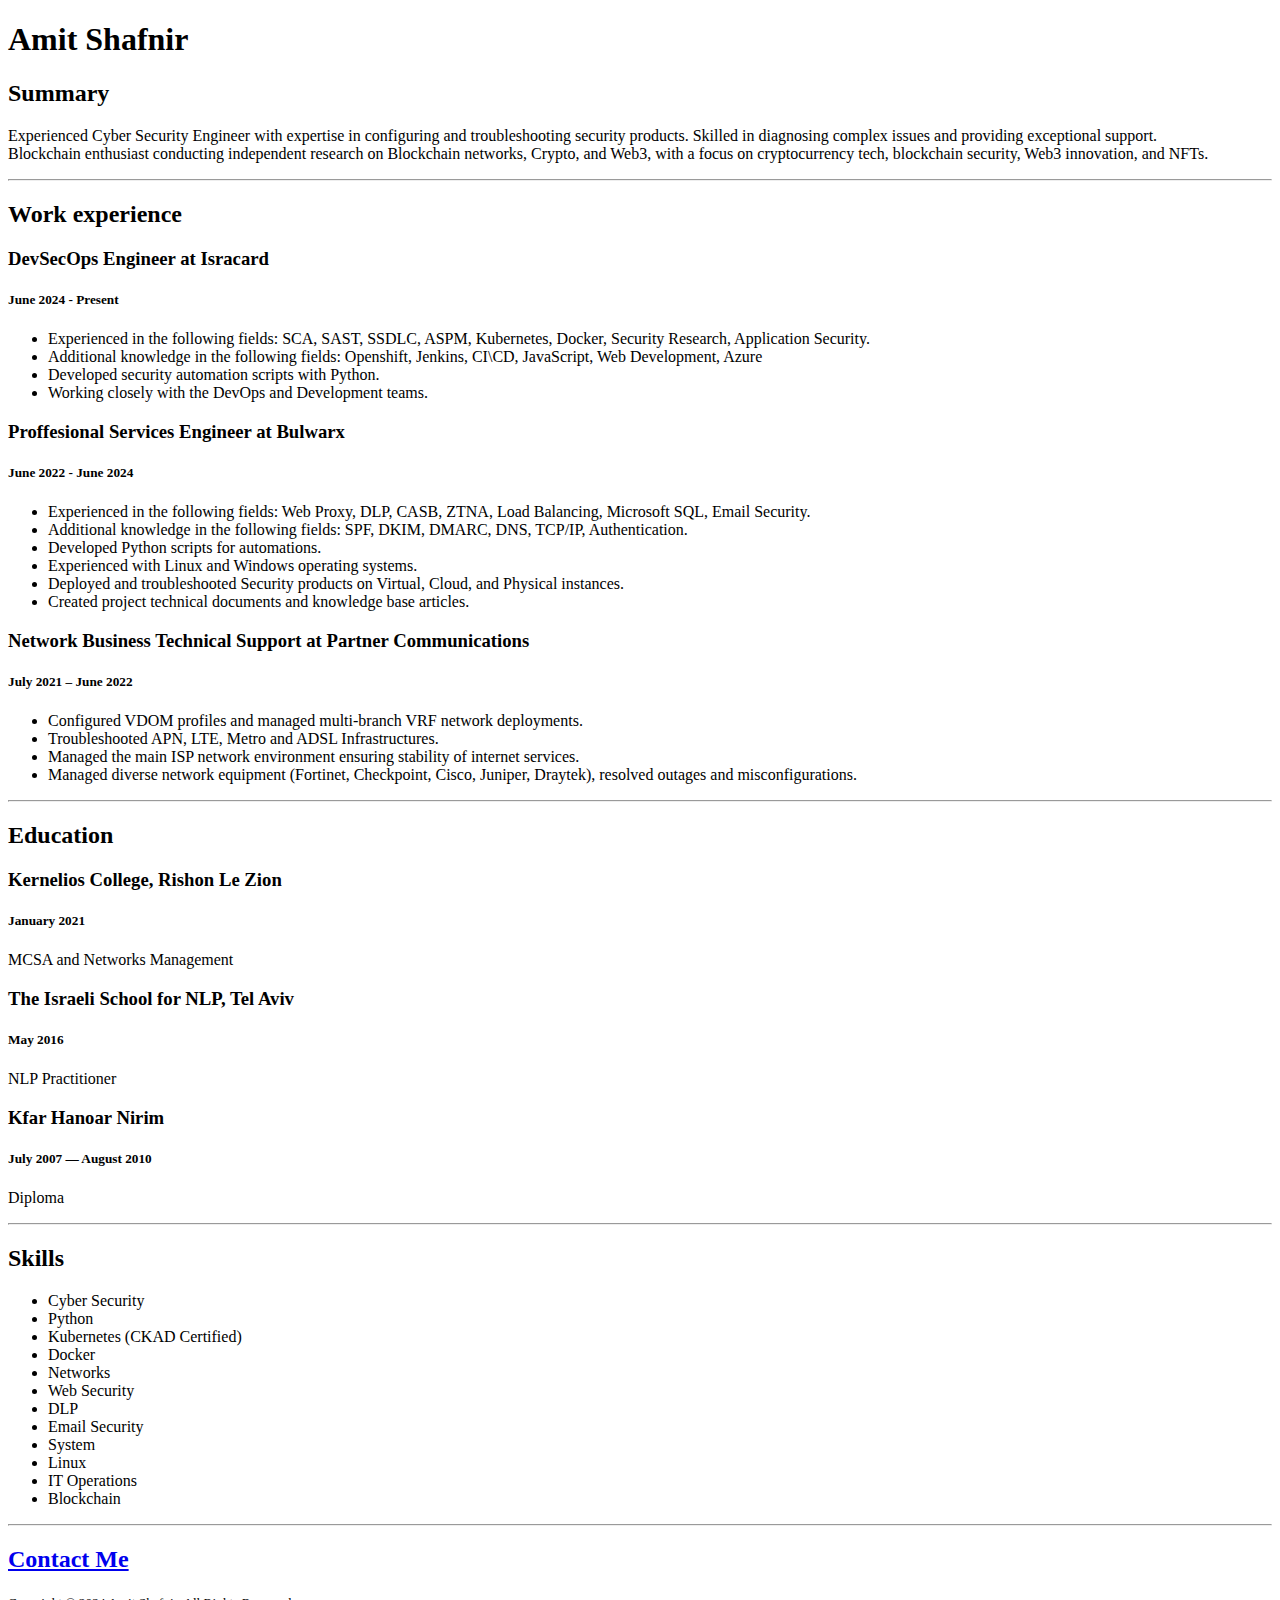
==== index.html @ a8b2d4b2 "Add files via upload" ====
<!DOCTYPE html>
<html lang="en">
<head>
    <meta charset="UTF-8">
    <meta name="viewport" content="width=device-width, initial-scale=1.0">
    <title>My Resume</title>
</head>
<body>
    <h1>Amit Shafnir</h1>
    
    <h2>Summary</h2>
        <p>
        Experienced Cyber Security Engineer with expertise in configuring and troubleshooting security products. Skilled in diagnosing complex issues and providing exceptional support. <br />
        Blockchain enthusiast conducting independent research on Blockchain networks, Crypto, and Web3, with a focus on cryptocurrency tech, blockchain security, Web3 innovation, and NFTs.
        </p>
    
    <hr />
    <h2>Work experience</h2>
        <h3>DevSecOps Engineer at Isracard</h3>
        <h5>June 2024 - Present</h5>
        <ul>
            <li>Experienced in the following fields: SCA, SAST, SSDLC, ASPM, Kubernetes, Docker, Security Research, Application Security.</li>
            <li>Additional knowledge in the following fields: Openshift, Jenkins, CI\CD, JavaScript, Web Development, Azure</li>
            <li>Developed security automation scripts with Python.</li>
            <li>Working closely with the DevOps and Development teams.</li>
        </ul>

        <h3>Proffesional Services Engineer at Bulwarx</h3>
        <h5>June 2022 - June 2024</h5>
        <ul>
            <li>Experienced in the following fields: Web Proxy, DLP, CASB, ZTNA, Load Balancing, Microsoft SQL, Email Security.</li>
            <li>Additional knowledge in the following fields: SPF, DKIM, DMARC, DNS, TCP/IP, Authentication.</li>
            <li>Developed Python scripts for automations.</li>
            <li>Experienced with Linux and Windows operating systems.</li>
            <li>Deployed and troubleshooted Security products on Virtual, Cloud, and Physical instances.</li>
            <li>Created project technical documents and knowledge base articles.</li>
        </ul>

        <h3>Network Business Technical Support at Partner Communications</h3>
        <h5>July 2021 – June 2022</h5>
        <ul>
            <li>Configured VDOM profiles and managed multi-branch VRF network deployments.</li>
            <li>Troubleshooted APN, LTE, Metro and ADSL Infrastructures.</li>
            <li>Managed the main ISP network environment ensuring stability of internet services.</li>
            <li>Managed diverse network equipment (Fortinet, Checkpoint, Cisco, Juniper, Draytek), resolved outages and misconfigurations.</li>
        </ul>

    <hr />
    
    <h2>Education</h2>

        <h3>Kernelios College, Rishon Le Zion</h3>
        <h5>January 2021</h5>
        <p>MCSA and Networks Management</p>

        <h3>The Israeli School for NLP, Tel Aviv</h3>
        <h5>May 2016</h5>
        <p>NLP Practitioner</p>


        <h3>Kfar Hanoar Nirim</h3>
        <h5>July 2007 — August 2010</h5>
        <p>Diploma</p>

    
    <hr />

    <h2>Skills</h2>
        <ul>
            <li>Cyber Security</li>
            <li>Python</li>
            <li>Kubernetes (CKAD Certified)</li>
            <li>Docker</li>
            <li>Networks</li>
            <li>Web Security</li>
            <li>DLP</li>
            <li>Email Security</li>
            <li>System</li>
            <li>Linux</li>
            <li>IT Operations</li>
            <li>Blockchain</li>
        </ul>

    <hr />

    <h2>
    <a href="./contact.html" alt="Click for Contact Me page">Contact Me</a>
    </h2>
    <footer>
        <small>
        Copyright © 2024 Amit Shafnir. All Rights Reserved.
        </small>
    </footer>

</body>
</html>
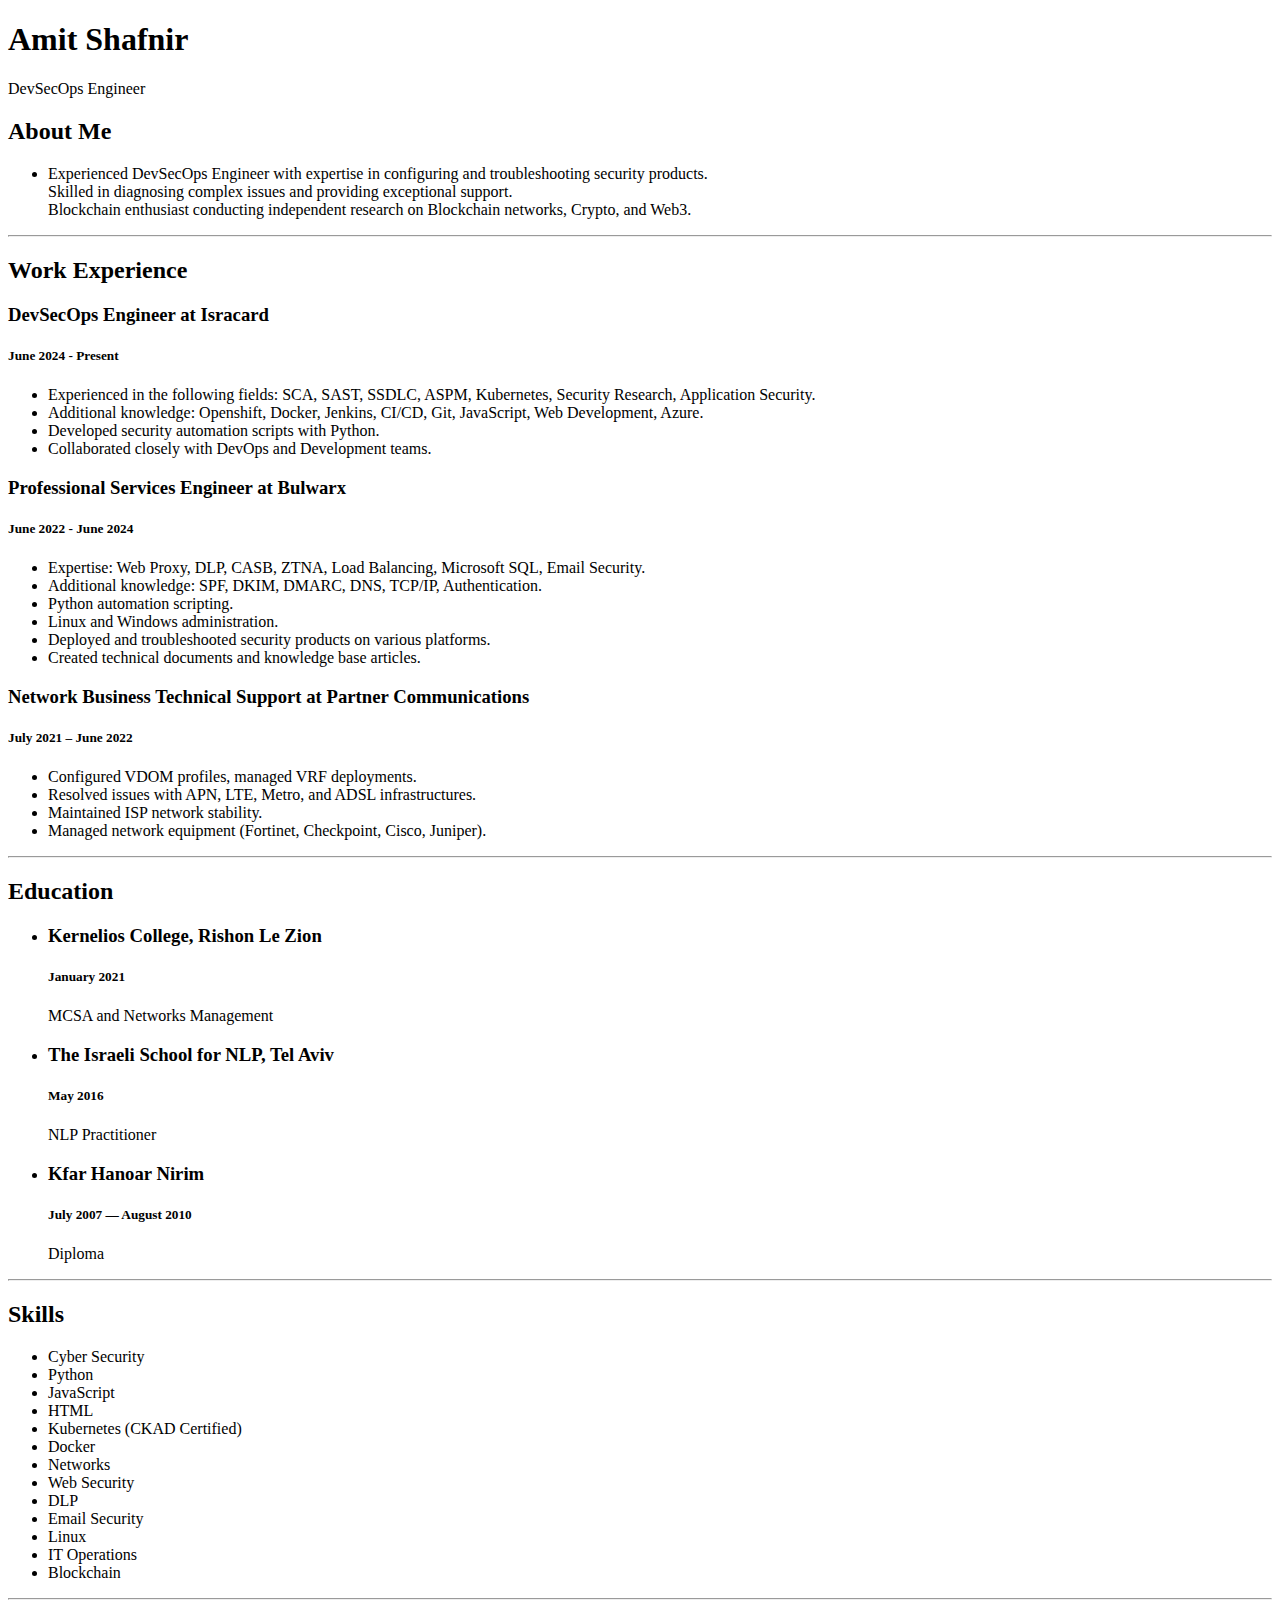
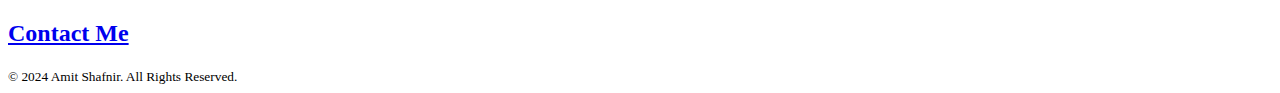
==== commit 87532fed: "Update index.html" ====
--- a/index.html
+++ b/index.html
@@ -4,93 +4,129 @@
     <meta charset="UTF-8">
     <meta name="viewport" content="width=device-width, initial-scale=1.0">
     <title>My Resume</title>
+    <link rel="stylesheet" href="./style.css">
+    <script src="./script.js" defer></script>
 </head>
 <body>
-    <h1>Amit Shafnir</h1>
-    
-    <h2>Summary</h2>
-        <p>
-        Experienced Cyber Security Engineer with expertise in configuring and troubleshooting security products. Skilled in diagnosing complex issues and providing exceptional support. <br />
-        Blockchain enthusiast conducting independent research on Blockchain networks, Crypto, and Web3, with a focus on cryptocurrency tech, blockchain security, Web3 innovation, and NFTs.
-        </p>
-    
-    <hr />
-    <h2>Work experience</h2>
-        <h3>DevSecOps Engineer at Isracard</h3>
-        <h5>June 2024 - Present</h5>
-        <ul>
-            <li>Experienced in the following fields: SCA, SAST, SSDLC, ASPM, Kubernetes, Docker, Security Research, Application Security.</li>
-            <li>Additional knowledge in the following fields: Openshift, Jenkins, CI\CD, JavaScript, Web Development, Azure</li>
-            <li>Developed security automation scripts with Python.</li>
-            <li>Working closely with the DevOps and Development teams.</li>
+    <!-- Header Section -->
+    <header>
+        <h1 id="main-headline">Amit Shafnir</h1>
+        <p class="headline-sub">DevSecOps Engineer</p>
+    </header>
+
+    <!-- About Section -->
+    <section id="about">
+        <h2 class="sub-title">About Me</h2>
+        <ul class="summary-list">
+            <li>
+                <p class="summary-text">
+                    Experienced DevSecOps Engineer with expertise in configuring and troubleshooting security products. <br>
+                    Skilled in diagnosing complex issues and providing exceptional support. <br>
+                    Blockchain enthusiast conducting independent research on Blockchain networks, Crypto, and Web3.
+                </p>
+            </li>
         </ul>
-
-        <h3>Proffesional Services Engineer at Bulwarx</h3>
-        <h5>June 2022 - June 2024</h5>
-        <ul>
-            <li>Experienced in the following fields: Web Proxy, DLP, CASB, ZTNA, Load Balancing, Microsoft SQL, Email Security.</li>
-            <li>Additional knowledge in the following fields: SPF, DKIM, DMARC, DNS, TCP/IP, Authentication.</li>
-            <li>Developed Python scripts for automations.</li>
-            <li>Experienced with Linux and Windows operating systems.</li>
-            <li>Deployed and troubleshooted Security products on Virtual, Cloud, and Physical instances.</li>
-            <li>Created project technical documents and knowledge base articles.</li>
-        </ul>
-
-        <h3>Network Business Technical Support at Partner Communications</h3>
-        <h5>July 2021 – June 2022</h5>
-        <ul>
-            <li>Configured VDOM profiles and managed multi-branch VRF network deployments.</li>
-            <li>Troubleshooted APN, LTE, Metro and ADSL Infrastructures.</li>
-            <li>Managed the main ISP network environment ensuring stability of internet services.</li>
-            <li>Managed diverse network equipment (Fortinet, Checkpoint, Cisco, Juniper, Draytek), resolved outages and misconfigurations.</li>
-        </ul>
+    </section>
 
     <hr />
-    
-    <h2>Education</h2>
 
-        <h3>Kernelios College, Rishon Le Zion</h3>
-        <h5>January 2021</h5>
-        <p>MCSA and Networks Management</p>
+    <!-- Work Experience Section -->
+    <section id="experience">
+        <h2 class="sub-title">Work Experience</h2>
+        <div class="work-item">
+            <h3>DevSecOps Engineer at Isracard</h3>
+            <h5 class="date">June 2024 - Present</h5>
+            <ul class="list-item-text">
+                <li>Experienced in the following fields: SCA, SAST, SSDLC, ASPM, Kubernetes, Security Research, Application Security.</li>
+                <li>Additional knowledge: Openshift, Docker, Jenkins, CI/CD, Git, JavaScript, Web Development, Azure.</li>
+                <li>Developed security automation scripts with Python.</li>
+                <li>Collaborated closely with DevOps and Development teams.</li>
+            </ul>
+        </div>
 
-        <h3>The Israeli School for NLP, Tel Aviv</h3>
-        <h5>May 2016</h5>
-        <p>NLP Practitioner</p>
+        <div class="work-item">
+            <h3>Professional Services Engineer at Bulwarx</h3>
+            <h5 class="date">June 2022 - June 2024</h5>
+            <ul class="list-item-text">
+                <li>Expertise: Web Proxy, DLP, CASB, ZTNA, Load Balancing, Microsoft SQL, Email Security.</li>
+                <li>Additional knowledge: SPF, DKIM, DMARC, DNS, TCP/IP, Authentication.</li>
+                <li>Python automation scripting.</li>
+                <li>Linux and Windows administration.</li>
+                <li>Deployed and troubleshooted security products on various platforms.</li>
+                <li>Created technical documents and knowledge base articles.</li>
+            </ul>
+        </div>
 
+        <div class="work-item">
+            <h3>Network Business Technical Support at Partner Communications</h3>
+            <h5 class="date">July 2021 – June 2022</h5>
+            <ul class="list-item-text">
+                <li>Configured VDOM profiles, managed VRF deployments.</li>
+                <li>Resolved issues with APN, LTE, Metro, and ADSL infrastructures.</li>
+                <li>Maintained ISP network stability.</li>
+                <li>Managed network equipment (Fortinet, Checkpoint, Cisco, Juniper).</li>
+            </ul>
+        </div>
+    </section>
 
-        <h3>Kfar Hanoar Nirim</h3>
-        <h5>July 2007 — August 2010</h5>
-        <p>Diploma</p>
-
-    
     <hr />
 
-    <h2>Skills</h2>
+    <!-- Education Section -->
+    <section id="education" class="fade-in">
+        <h2 class="sub-title">Education</h2>
         <ul>
+            <li class="top-list-item">
+                <h3>Kernelios College, Rishon Le Zion</h3>
+                <h5 class="date">January 2021</h5>
+                <p>MCSA and Networks Management</p>
+            </li>
+            <li class="top-list-item">
+                <h3>The Israeli School for NLP, Tel Aviv</h3>
+                <h5 class="date">May 2016</h5>
+                <p>NLP Practitioner</p>
+            </li>
+            <li class="top-list-item">
+                <h3>Kfar Hanoar Nirim</h3>
+                <h5 class="date">July 2007 — August 2010</h5>
+                <p>Diploma</p>
+            </li>
+        </ul>
+    </section>
+
+    <hr />
+
+    <!-- Skills Section -->
+    <section id="skills" class="fade-in">
+        <h2 class="sub-title">Skills</h2>
+        <ul class="skills-list">
             <li>Cyber Security</li>
             <li>Python</li>
+            <li>JavaScript</li>
+            <li>HTML</li>
             <li>Kubernetes (CKAD Certified)</li>
             <li>Docker</li>
             <li>Networks</li>
             <li>Web Security</li>
             <li>DLP</li>
             <li>Email Security</li>
-            <li>System</li>
             <li>Linux</li>
             <li>IT Operations</li>
             <li>Blockchain</li>
         </ul>
+    </section>
 
     <hr />
 
-    <h2>
-    <a href="./contact.html" alt="Click for Contact Me page">Contact Me</a>
-    </h2>
+    <!-- Contact Section -->
+    <section id="contact" class="fade-in">
+        <h2 class="sub-title">
+            <a href="./contact.html" class="contact-btn">Contact Me</a>
+        </h2>
+    </section>
+
+    <!-- Footer -->
     <footer>
-        <small>
-        Copyright © 2024 Amit Shafnir. All Rights Reserved.
-        </small>
+        <small>© 2024 Amit Shafnir. All Rights Reserved.</small>
     </footer>
-
 </body>
-</html>+</html>
